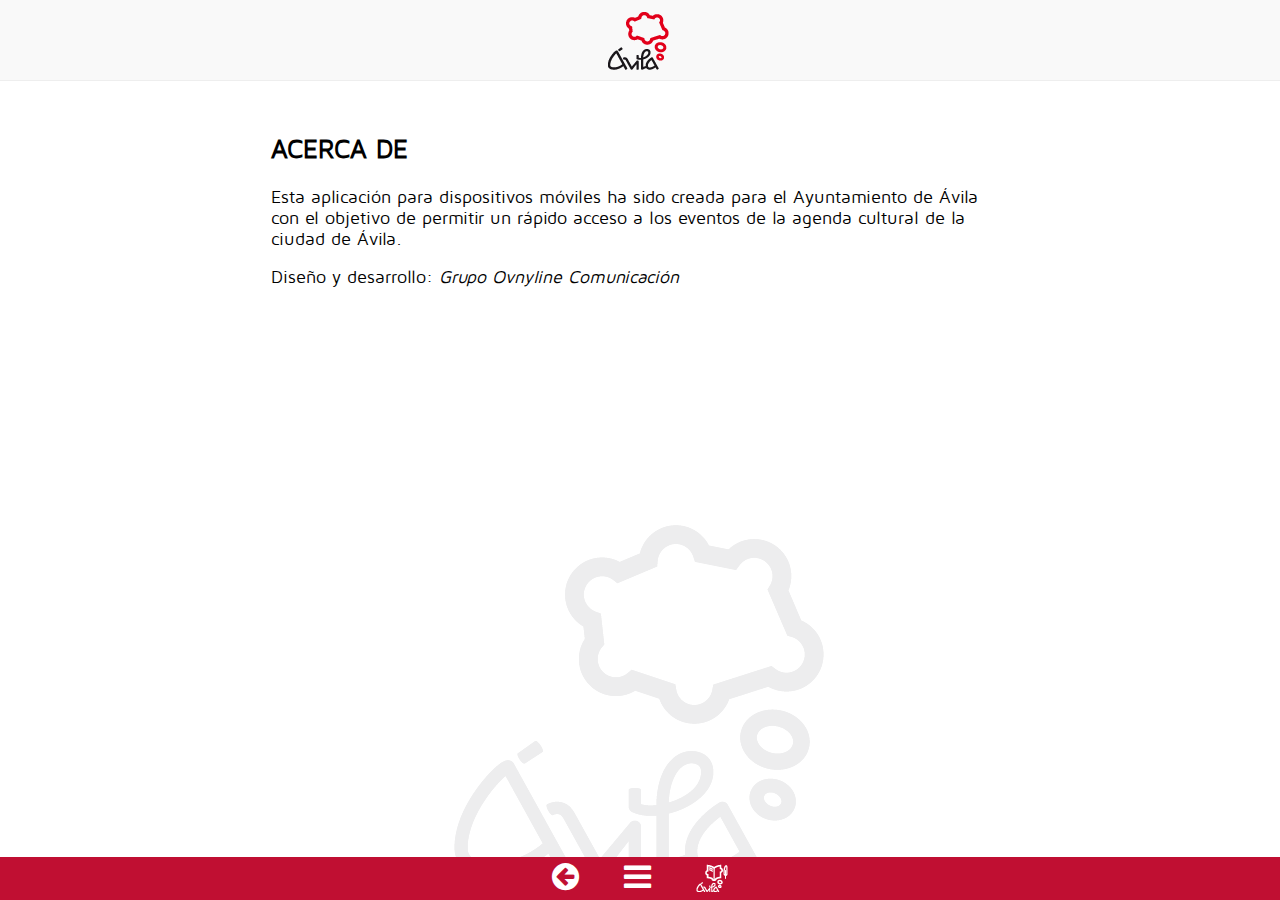
==== acercade.html @ 98994017 "update" ====
<!DOCTYPE HTML>
<html>

	<head>
		<title>Fiestas - Ayuntamiento de Ávila</title>
		<meta charset="UTF-8">
		<meta name="viewport" content="width=device-width, maximum-scale=2.0, minimum-scale=1.0, initial-scale=1.0, user-scalable=yes">
		<meta name="robots" content="NOINDEX,NOFOLLOW,NOARCHIVE,NOODP,NOSNIPPET">
		
		<link href="./styles/estilos_01.css" rel="stylesheet" type="text/css">
		
		<script src="./js/jquery.js"></script>
		<script src="./js/jqueryui.js"></script>
		<script src="./js/jquery.ui.touch-punch.min.js"></script>
		<script src="./js/funciones.js"></script>
		<script src="./cordova.js"></script>
		
		<script>
		//$(document).ready(function() {
		document.addEventListener("deviceready", function() {

		});
		
		$(window).load(function() {
			$('#cortina').hide('fade', function() {
			
				$('#contenedor').show();
				
			}, 500);
		});
		</script>		
	</head>

	<body class="ov_body_01" onload="onBodyLoad()">
		<div id="cortina"> </div>
		
		<!-- Ads -->
		<div class="contenedor_ads">
			<iframe id="iframe_ads" class="iframe_ads" src=""> </iframe>	
		</div>
		<!-- Ads -->
		
		<div id="contenedor" class="contenedor">
				
			<div class="contenido" id="contenido">		

				<h2>ACERCA DE</h2>
						
				<p>Esta aplicación para dispositivos móviles ha sido creada para el Ayuntamiento de Ávila con el objetivo de permitir 
				un rápido acceso a los eventos de la agenda cultural de la ciudad de Ávila.	</p>
				
				<p>Diseño y desarrollo: <i>Grupo Ovnyline Comunicación</i></p>

			</div>
	
		</div>
		
		<div id="menu">			
			<span onclick="go_to_page('menu')"><i class="fa fa-arrow-circle-left fa-2x"> </i></span>
			<span onclick="go_to_page('menu')"><i class="fa fa-bars fa-2x"> </i></span>
			<span><img style="vertical-align:bottom" src="./images/logos/AVcultura.png" /></span>
		</div>	
						
	</body>
	
</html>
---- styles/estilos_01.css ----
@import url("./css/font-awesome.min.css");

@font-face{font-family: "1";src: url("./fonts/Oxygen-Light.ttf") format("truetype");}
@font-face{font-family: "2";src: url("./fonts/MavenPro-Regular.ttf") format("truetype");}
@font-face{font-family: "3";src: url("./fonts/ArchivoNarrow-Regular.otf") format("opentype");}

body {font-size:1.1em;margin:0;padding:0;font-family:"2"}
img {max-width: 100%;height:auto;}
a {color: #C00F32;}

input:focus {outline:0px;}
body div:focus {outline:0px;}
body div:active {outline:0px;}

#cortina {
	position: fixed;
	top:0;
	left:0;
	width:100%;
	height:100%;
	color: #FFFFFF;
	z-index: 999;
	background-color:#C00F32;
}
#cortina::before {
	content: "Cargando...";
	padding:25px 5px;
	text-align:center;
	color:#EEE;
	font-size:0.8em;
	display:block;
}
#cortina2 {
	display:none;
	position: fixed;
	top:0;
	left:0;
	width:100%;
	height:100%;
	color: #FFFFFF;
	z-index: 999;
	background-color:#C00F32;
}
/* ADS */
.contenedor_ads {
	width: 100%;
	height: 80px;
	text-align: center;
    line-height: 130px;
	background-color: #F9F9F9;
    border-bottom: 1px solid #EEEEEE;
}
/*.contenedor_ads::before {
    content: "Agenda Cultural Ávila";
    font-size: 1.1em;
    line-height: 65px;
    text-align: center;
    position: absolute;
    color: #C00F32;
    left: 0;
    right: 0;
    margin: auto;
    z-index: 0;
	font-weight:bold;
}*/
iframe {
	max-width:100%;
}
iframe.iframe_ads {
	width: 100%;
	height: 100%;
	border: 0;
	position:relative;
	z-index:10;
}
.contenedor_program {
	width:100%;
}
iframe.iframe_program {
	width:100%;
	height:100%;
	border:0;
	background-color: #F9F9F9;
}

/* FIN ADS */

/* MENU */
#menu {
	width: 100%;
	height: 33px;
	padding: 5px 0;
	color: #FFF;
	background-color:#C00F32;
	position:fixed;
	bottom: 0;
	font-size: 0.9em;
	text-align:center;
}
#menu span {
	display: inline-block;
	height: 32px;
	line-height: 1em;
	margin: 0 20px;
    max-width: 120px;
}
#menu span:hover {
	cursor:pointer;
	color: #EEEEEE;
}
#menu span:last-child {
	cursor: default;
	color: #FFF;
	vertical-align: bottom;
}
/* FIN MENU */

.contenedor {
	max-width: 768px;
	margin: auto;
	background: #FFF url(../images/logos/logo_fondo.png) no-repeat bottom center;
	padding-top: 20px;
	padding-bottom: 45px; /*tamaño menu pie*/
}

.contenido {
	padding: 10px 2%;
}

.portada {
	background: #C00F32 url(../images/general/portada.png) no-repeat center;
	width:100%;
	height: 100vh;
	background-size:contain;
	cursor:pointer;
}

.boton_01 {
	background-color: #C00F32;
	color: #fff;
	font-size: 0.9em;
    padding: 5px 15px 5px 5px;
    display: inline-block;
    cursor:pointer;
}
.boton_02 {
    background-color: #C00F32;
    color: #fff;
    font-size: 0.9em;
    padding: 15px 15px 15px 10px;
    display: inline-block;
    cursor: pointer;
    margin: auto;
    display: block;
    width: 250px;
    text-align: center;
}

.eventos , .lugares, .ofertas, .programa, .servicios {
    /*float: left;*/
	font-size:1.6em;
    overflow: hidden;
    position: relative;
    text-align: center;
	min-height: 50px;
	margin: 10px 0;
	padding: 10px 25px;
    cursor: default;
	color: #2A030B;
	font-weight:bold;
    background: #C00F32 url(../resources/images/ir.png) no-repeat bottom right;
	cursor:pointer;
}
.info {
	/*float: left;*/
	font-size:1.4em;
    overflow: hidden;
    position: relative;
    text-align: center;
	min-height: 50px;
	margin: 10px 0;
	padding: 10px 25px;
    cursor: default;
	color: #2A030B;
	font-weight:bold;
    background: #999 url(../resources/images/ir.png) no-repeat bottom right;
	cursor:pointer;
}

.lista_eventos  {
    /*float: left;*/
	font-size:1.1em;
    overflow: hidden;
    position: relative;
    text-align: center;
	min-height: 50px;
	margin: 0 0 10px 0;
	padding: 10px 15px;
    cursor: default;
	color: #FFF;
	line-height: 1.2em;
    background: #333;
}

/*lista_eventos_01*/
ul.lista_eventos_01 {
	list-style: none;
	margin: 0;
	padding:0;
}
.lista_eventos_01 li {
	padding: 10px 0;
}
.lista_eventos_01 li ul {
	list-style: none;
	margin: 0;
	padding:0;
}
.lista_eventos_01 li ul li {
	position:relative;
	padding: 10px 20px;
	color: #333;
	background-color: rgba(250,250,250,0.75);
	border-bottom: 1px solid #EEE;
}
.lista_eventos_01 li ul li:hover {
	cursor:pointer;
}
.lista_eventos_01 li  ul li::before{
	content: "\f144";
	font-size: 1.3em;
	position: absolute;
	right: 10px; 
	bottom: 10px;
	font-family:FontAwesome;
	color:#C00F32;
}
.lista_eventos_01 .e_fecha {
	font-size: 1.5em;
	font-weight: bold;
	font-family: "3", Arial;
	border-bottom: 3px solid #C00F32;
}
.lista_eventos_01 .e_hora {
	
}
.lista_eventos_01 .e_titulo {
	font-weight: bold;
	margin-bottom: 5px;
}
.lista_eventos_01 .e_lugar {

}
/*lista_eventos_02*/
ul.lista_eventos_02 {
	list-style: none;
	margin: 0;
	padding:0;
	font-size: 0.9em;
	text-align:center;
}
.lista_eventos_02 li {
	padding: 10px 0;
}
.lista_eventos_02 li  {
	position:relative;
	padding: 10px 20px;
	color: #FFF;
	background-color: transparent;
	border-bottom: 1px solid #EEE;
}
.lista_eventos_02 li::before{
	content: "\f144";
	font-size: 1.3em;
	position: absolute;
	right: 10px; 
	bottom: 10px;
	font-family:FontAwesome;
	color:#FFF;
}
.lista_eventos_02 .e_fecha {
	font-size: 1.5em;
	font-weight: bold;
	font-family: "3", Arial;
	border-bottom: 3px solid #C00F32;
}
.lista_eventos_02 .e_data {
	font-size:0.8em;
}
.lista_eventos_02 .e_titulo {
	font-weight: bold;
	margin-bottom: 5px;
}
/*fin lista_eventos_02*/

/*lista_servicios*/
ul.lista_servicios {
	list-style: none;
	margin: 0;
	padding:0;
}
.lista_servicios li {
	padding: 10px 0;
}
.lista_servicios li h2{
	padding: 0;
	margin: 0;
	margin-bottom: 10px;
}
.lista_servicios li ul {
	list-style: none;
	margin: 0;
	padding:0;
}
.lista_servicios li ul li {
	position:relative;
	padding: 10px 20px;
	color: #333;
	background-color: rgba(250,250,250,0.75);
	border-bottom: 1px solid #EEE;
}
.lista_servicios .e_tlf {
	font-size:0.9em;
	margin: 5px 0;
}
.lista_servicios .e_titulo {
	font-weight: bold;
	margin-bottom: 10px;
}
.lista_servicios .e_lugar {
	font-size:0.9em;
	margin: 5px 0;
}
/*fin lista_servicios*/


.e_imagen {
	height: 360px;
	width: 100%;
	margin-bottom: 25px;
	border: 1px solid #EEEEEE;
	border-radius: 5px;
	background-size: cover;
	background-repeat: no-repeat;
	background-position: center;
}
.e_titulo_02 {
	font-family: "3";
    font-size: 1.6em;
    text-align: center;
    margin-bottom: 25px;
}
.e_precio_02, .e_lugar_02, .e_hora_02 {
    min-height: 30px;
    padding: 5px 0;
}
.e_tlf_03, .e_web_03, .e_horario_03, .e_precio_03, .e_lugar_03 {
    margin: 20px 0;
}

.e_tlf_03 span, .e_web_03 span, .e_horario_03 span, .e_precio_03 span, .e_lugar_03 span {
	color: #C00F32;
	font-weight: bold;
    margin-bottom: 5px;
    display: inline-block;
}

.e_descripcion {
    padding: 20px 0;
}

.cupon_01 {
	float: left;
	margin: 10px 2% 10px 0;
	border: 1px solid #EEEEEE;
	border-radius: 5px;
	width: 31%;
	height: 180px;
	position: relative;
	background-size:cover !important;
}
.cupon_info {
	background: rgba(0,0,0,0.5);
	color: #FFF;
	position: absolute;
	width: 90%;
	padding: 5px 5%;
	bottom: 0;
	font-size: 0.85em;
}
.cupon_02 {
	margin: 2%;
    width: 96%;
    min-height: 50px;
    min-height: 75%;
    padding-top: 50px;
    display: none;
    position: absolute;
    z-index: 9999;
    text-align: center;
    background-color: #fff;
    top: 0;
    left: 0;
}
.cupon_02 img {
	max-width: 100%;
}

.cupon_02::before {
	content: "Pulsa sobre el cupón para cerrar";
    display: block;
    width: 96%;
    height: 25px;
    line-height: 25px;
    background: #333;
    color: #EEE;
    text-align: center;
    right: 0;
    left:0;
    top: 0;
    margin:auto;
    position: absolute;
    padding: 5px 2%;
    font-size:0.8em;
}

.eventos span, .lugares span, .ofertas span, .programa span, .servicios span{
    font-size: 1.3em;
    color: #FFFFFF;
}
.info span {
	font-size: 1.1em;
    color: #FFFFFF;
}

.e_geolocation_map {
	width: 100%;
    height: 350px;
    display: none;
	background-color:#EEE;
}
.e_geolocation_map::before {
	content:"Cargando...";
	font-size:0.75em;
	padding: 5px;
}

.mapa_puntos {
	width: 100%;
}

#semanal {
	display:none;
}

.hoy {
	text-align: center;
    font-size: 3em;
    color: #333;
    height: 50px;
    font-weight: bold;
}

.selector_fecha {	
	width: 225px;
	margin:auto;
	display:block;
}
.selector {
    display: inline-block;
    color: #333;
    padding: 15px;
    background-color: #EEE;
    margin: 0;
    border-top-left-radius: 5px;
    border-top-right-radius: 5px;
    border: 1px solid #DDD;
    border-bottom: 0;
    font-weight: bold;
}
.selector_fecha .activo {
	background-color: #C00F32;	
	color: #FFF;
}
.selector_fecha:hover {
	cursor:pointer;
}

/* TIMELINE */

.timeline, .timeline_daily {
    padding: 35px 0px 10px 0px;
    margin: 0px;
    overflow: hidden;
    color: #FFF;
    font-family: "1", Lucida Sans Unicode, Tahoma, Arial;
    font-size: 8pt;
	background: #EEEEEE;
	border-top: 5px solid #C00F32;
	position:relative;
	text-shadow:none !important;
}
.timeline_daily {
	padding: 15px 0px 0px 0px;
}

.timeline_container {
	overflow: hidden;
	min-width:320px;
	margin: auto;
}

.timeline_arrows {
    overflow: hidden;
    padding: 3px 0 0 0; 
    zoom: 1;
}

.timeline_arrows div {
/*    float: left;*/
	position:absolute;
}

.timeline_date {
    color: #666666;
    line-height: 1.6em;
	font-size:1.5em;
	position:absolute;
	top: 5px;
	left:0;
	width: 100%;
    text-align: center;
}

.timeline_lastyear,
.timeline_lastmonth,
.timeline_nextmonth,
.timeline_nextyear {
    cursor: pointer;
    width: 15px;
    height: 20px;
	margin: 3px 0 0 0;
}

.timeline_lastyear {
/*    border-right: 1px solid #000;*/
	position:absolute;
	top: 0px;
	visibility: collapse;
}

.timeline_lastyear:hover {
    background-position: 0px -20px;
}

.timeline_lastmonth{
	width:26px;
	height:68px;
	margin: 3px 0 0 0;
	
	background-color: #333;
    font-size: 3.5em;
    font-weight: bold;
    font-family: "1";
    text-align: center;
    line-height: 2.5em;
	
	width:36px;
	height:105px;
	top: 0px;
    z-index: 100;
	/*border-top-right-radius: 50px;
    border-bottom-right-radius: 50px;*/
}
.timeline_nextmonth {
	width:26px;
	height:68px;
	position:absolute;
	right:0px;
	
	background-color: #333;
    font-size: 3em;
    font-weight: bold;
    font-family: "1";
    text-align: center;
    line-height: 3em;
	
	width:36px;
	height:105px;
	top: 0px;
	z-index: 100;
	/*border-top-left-radius: 50px;
    border-bottom-left-radius: 50px;*/
}
.timeline_lastmonth:hover,
.timeline_nextmonth:hover {
    background-position: 0px -52px;
}

.timeline_nextyear {
    background-position: -30px 0px;
/*    border-left: 1px solid #000;*/
	position:absolute;
	top: 0px;
	left: 120px;
	visibility: collapse;
}

.timeline_nextyear:hover {
    background-position: -30px -20px;
}

.timeline_days, .timeline_oneday {
    overflow : hidden;
    display: block;
	margin: 0 15%;
	height: 90px;
}

.timeline_days ul {
    list-style: none;
    margin: 0px;
    padding: 0px;
}

.timeline_days li {
    float: left;
    margin-right: 1%;
    padding: 3px 0.5%;
	font-size: 18px;
	width:12%;
    border: none;
}

.timeline_days li div, .timeline_daily .act_day  {
    text-transform: uppercase;
    text-align: center;
    min-width: 20px;
    width:100%;
	line-height:30px;
	margin: 0 0 20px 0;
	position: relative;
}

.timeline_days div {
    background: #bbb;
    padding: 4px 0px 4px 0px !important;
}


.timeline_oneday #actual_day {
    color: #333;
    font-family: "1", Arial;
    font-weight: bold;
    font-size: 3.8em;
    text-align: center;
    line-height: 1.8em;
}

.timeline_days .today {
    background: #232323;
	color: #fff;
    padding: 3px 0px 5px 0px !important;
} 

.timeline_days li div.today:after {
    position: absolute;
    background-color: transparent;
    border-bottom: 15px solid #232323;
    border-left: 12px solid transparent;
    border-right: 12px solid transparent;
    width: 0;
    height: 0;
    z-index: 9999;
    bottom: -20px;
    left:0;
    right:0;
    margin:auto;
    content: '';
}

.timeline .todayArrow {
	position: relative;
    /*border-bottom: 15px solid #333;
    border-left: 12px solid transparent;
    border-right: 12px solid transparent;
    width: 0;
    height: 0;
    z-index: 9999;
    top: 5px;*/
} 

.timeline_days .today {
	color: #fff;
    padding: 5px 0px 3px 0px !important;
}

.timeline_days .event {
    color: #fff;
    cursor: pointer;
	background: #c00f32;
}

.timeline_bubble .event_title{
    cursor: pointer;
    color: #FFF;
    padding: 3px 0px 3px 0px;
    margin: 0px 5px 0px 5px;
    border-bottom: 1px solid #a91835;
}

.timeline_bubble .event_title:hover{
    color: #E4E4E4;
}

.timeline_bubble .event_title:hover + next{
    display: block;
}

.timeline_bubble .event_data {
    overflow: hidden;
    display: none;
    color: #fff;
    font-weight: normal;
    margin: 3px 0px 0px 0px;
}
.timeline_bubble a{
    color: #E4E4E4;
}
/* END TIMELINE */

/* JQUERY MOBILE */
.ui-controlgroup-horizontal .ui-controlgroup-controls {
    float:none;
    width: 200px !important;
    margin:auto;
    display: block;
    vertical-align: middle;
}
/* END JQUERY MOBILE */

/*MEDIA*/
@media only screen and (max-width: 768px), only screen and (max-device-width: 768px) {
	.contenedor_ads {
		/*height: 60px;*/
	}
}

@media only screen and (max-width: 680px), only screen and (max-device-width: 680px) {
	.cupon_01 {
		margin: 10px 2% 10px 0;
		width: 45%;
		height: 160px;
	}
}


@media only screen and (max-width: 480px), only screen and (max-device-width: 480px) {
	.eventos, .lugares, .ofertas, .programa, .servicios {
		font-size:1.4em;
	}
	.info {
		font-size:1.2em;
	}
	.e_imagen {
		height: 280px;
	}
	.cupon_01 {
		margin: 10px 2% 10px 0;
		width: 47%;
		height: 140px;
	}
	.lista_eventos {
		font-size: 1em;
	}
	.timeline_oneday {
		font-size: 0.75em;
		margin: 0 10%;
		padding-top: 15px;
		box-sizing: border-box;
	}
}


@media only screen and (max-width: 320px), only screen and (max-device-width: 320px) {
	.eventos, .lugares, .ofertas, .programa, .servicios {
		font-size:1.2em;
	}
	.info {
		font-size:1em;
	}
	.e_imagen {
		height: 220px;
	}
	.cupon_01 {
		margin: 10px 2% 10px 0;
		width: 100%;
		height: 180px;
	}
	.timeline_oneday {
		font-size: 0.6em;
	}
}
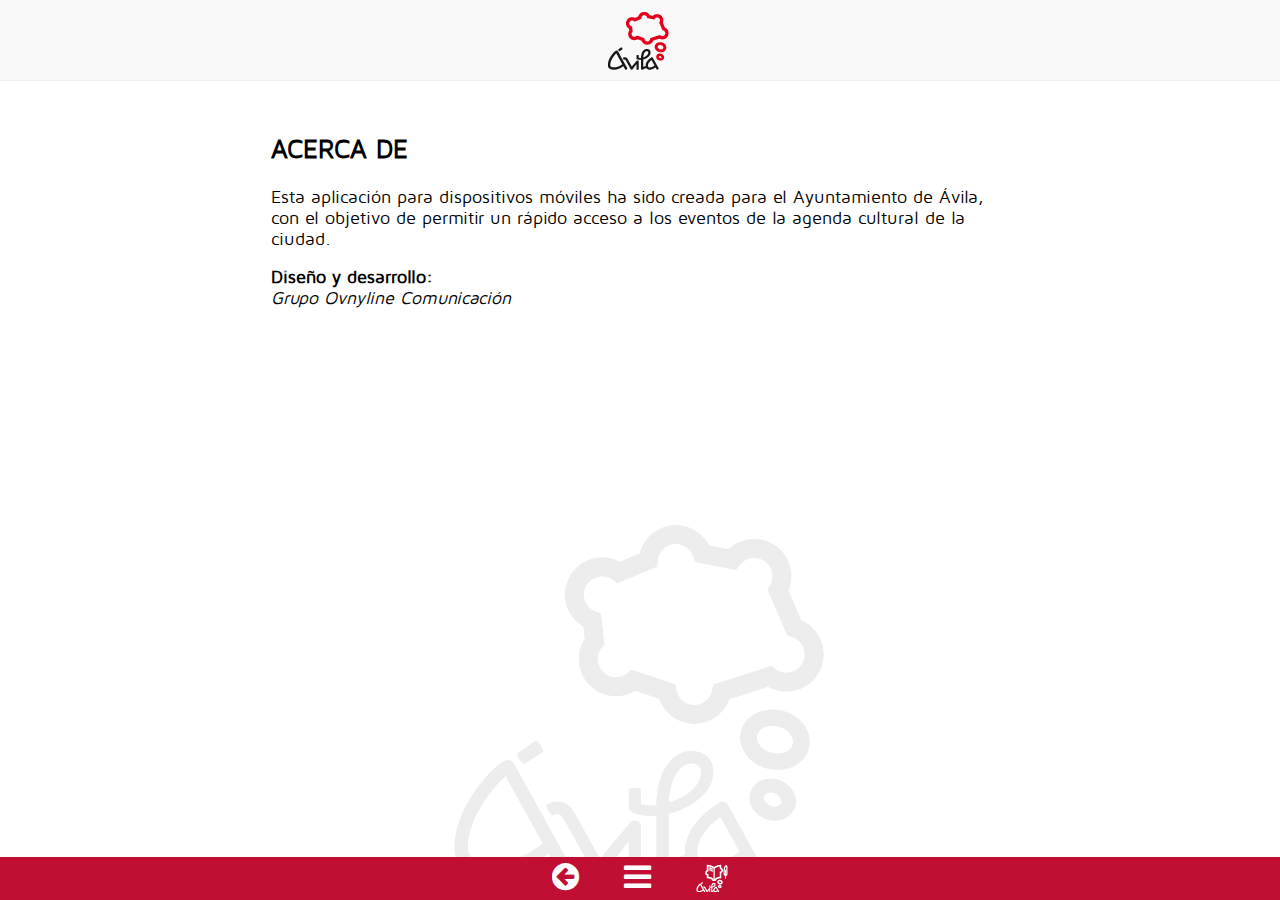
==== commit 8f3d9856: "update" ====
--- a/acercade.html
+++ b/acercade.html
@@ -46,10 +46,10 @@
 
 				<h2>ACERCA DE</h2>
 						
-				<p>Esta aplicación para dispositivos móviles ha sido creada para el Ayuntamiento de Ávila con el objetivo de permitir 
-				un rápido acceso a los eventos de la agenda cultural de la ciudad de Ávila.	</p>
+				<p>Esta aplicación para dispositivos móviles ha sido creada para el Ayuntamiento de Ávila, con el objetivo de permitir 
+				un rápido acceso a los eventos de la agenda cultural de la ciudad.	</p>
 				
-				<p>Diseño y desarrollo: <i>Grupo Ovnyline Comunicación</i></p>
+				<p><b>Diseño y desarrollo:</b><i><br>Grupo Ovnyline Comunicación</i></p>
 
 			</div>
 	
--- a/styles/estilos_01.css
+++ b/styles/estilos_01.css
@@ -19,7 +19,7 @@
 	width:100%;
 	height:100%;
 	color: #FFFFFF;
-	z-index: 999;
+	z-index: 1000;
 	background-color:#C00F32;
 }
 #cortina::before {
@@ -38,7 +38,7 @@
 	width:100%;
 	height:100%;
 	color: #FFFFFF;
-	z-index: 999;
+	z-index: 1000;
 	background-color:#C00F32;
 }
 /* ADS */
@@ -96,6 +96,7 @@
 	bottom: 0;
 	font-size: 0.9em;
 	text-align:center;
+	z-index: 999;
 }
 #menu span {
 	display: inline-block;
@@ -422,6 +423,14 @@
     position: absolute;
     padding: 5px 2%;
     font-size:0.8em;
+}
+
+.programa_imagenes {
+	text-align:center;
+}
+
+.programa_imagenes img {
+	max-width: 100%;
 }
 
 .eventos span, .lugares span, .ofertas span, .programa span, .servicios span{
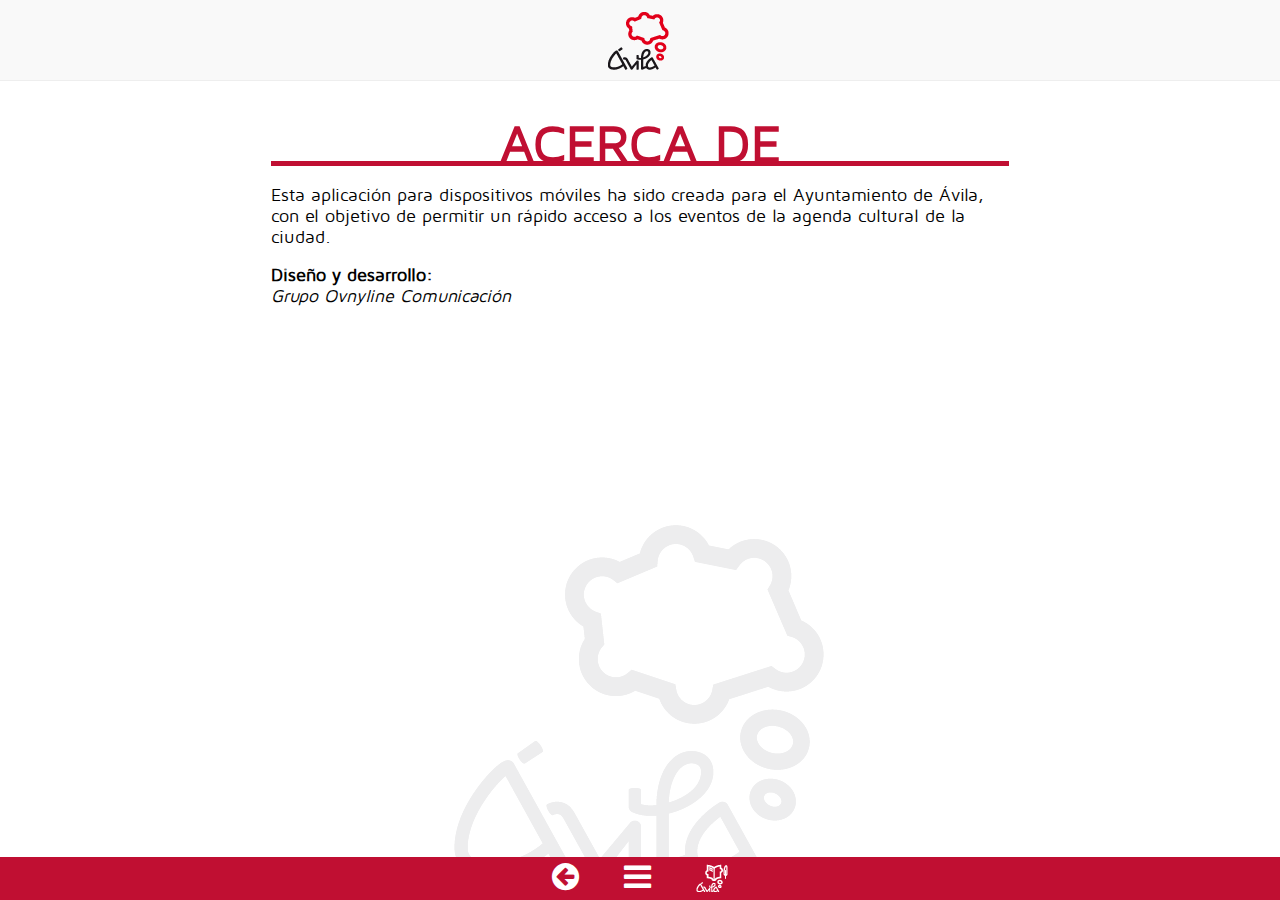
==== commit 44a74dd6: "update" ====
--- a/acercade.html
+++ b/acercade.html
@@ -44,7 +44,7 @@
 				
 			<div class="contenido" id="contenido">		
 
-				<h2>ACERCA DE</h2>
+				<div class="titulo_seccion">ACERCA DE</div>
 						
 				<p>Esta aplicación para dispositivos móviles ha sido creada para el Ayuntamiento de Ávila, con el objetivo de permitir 
 				un rápido acceso a los eventos de la agenda cultural de la ciudad.	</p>
--- a/styles/estilos_01.css
+++ b/styles/estilos_01.css
@@ -157,6 +157,24 @@
     text-align: center;
 }
 
+.titulo_agenda {
+	color: #C00F32;
+	text-align: center;
+    font-size: 3em;
+    height: 50px;
+    font-weight: bold;
+	border-bottom: 1px solid #C00F32;
+}
+
+.titulo_seccion {
+	color: #C00F32;
+	text-align: center;
+    font-size: 3em;
+    height: 50px;
+    font-weight: bold;
+	border-bottom: 5px solid #C00F32;
+}
+
 .eventos , .lugares, .ofertas, .programa, .servicios {
     /*float: left;*/
 	font-size:1.6em;
@@ -315,7 +333,7 @@
 }
 .lista_servicios li ul li {
 	position:relative;
-	padding: 10px 20px;
+	padding: 15px 20px;
 	color: #333;
 	background-color: rgba(250,250,250,0.75);
 	border-bottom: 1px solid #EEE;
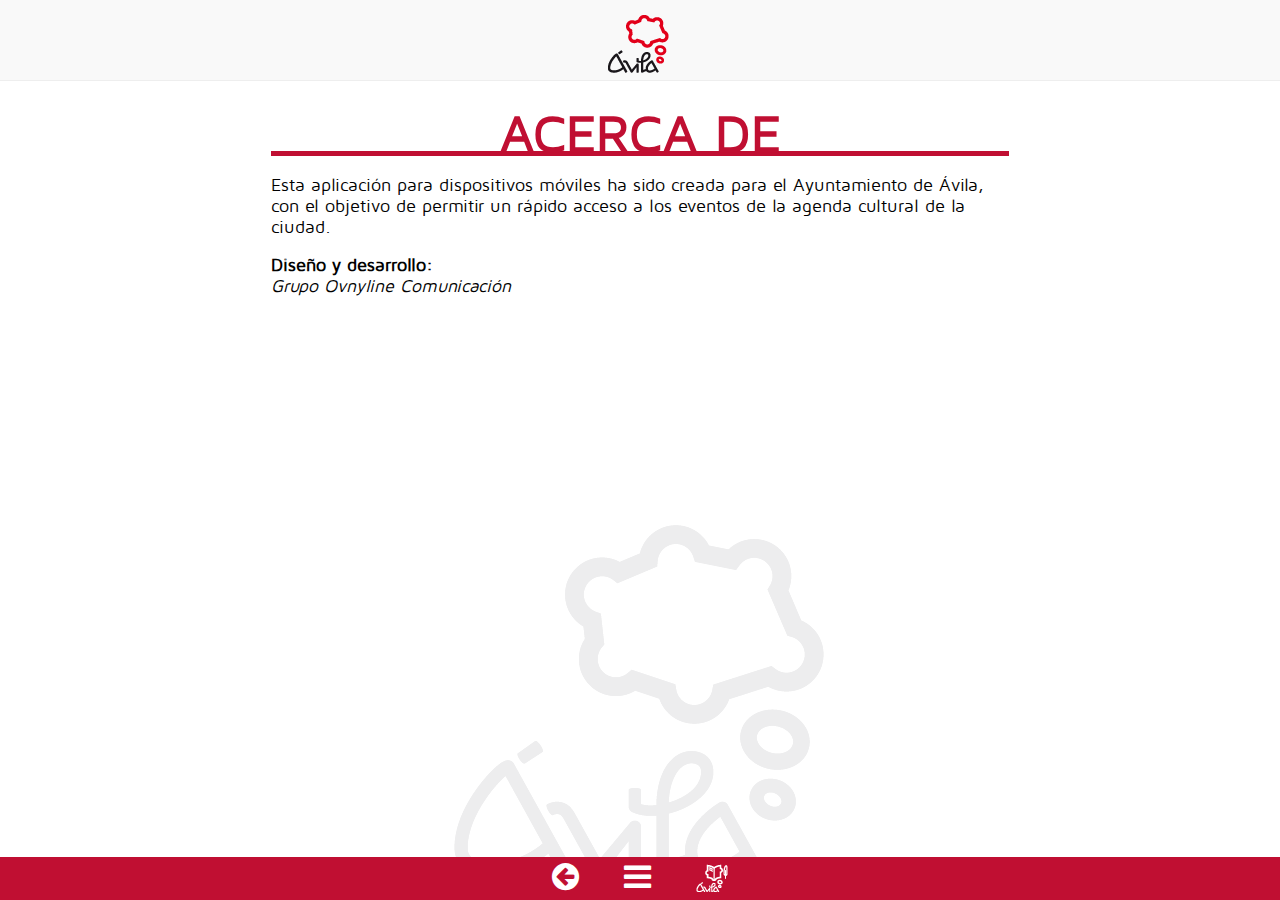
==== commit 6e4848e8: "upload" ====
--- a/acercade.html
+++ b/acercade.html
@@ -20,14 +20,7 @@
 		document.addEventListener("deviceready", function() {
 
 		});
-		
-		$(window).load(function() {
-			$('#cortina').hide('fade', function() {
-			
-				$('#contenedor').show();
-				
-			}, 500);
-		});
+
 		</script>		
 	</head>
 
--- a/styles/estilos_01.css
+++ b/styles/estilos_01.css
@@ -27,7 +27,7 @@
 	padding:25px 5px;
 	text-align:center;
 	color:#EEE;
-	font-size:0.8em;
+	font-size:0.7em;
 	display:block;
 }
 #cortina2 {
@@ -46,7 +46,7 @@
 	width: 100%;
 	height: 80px;
 	text-align: center;
-    line-height: 130px;
+    line-height: 135px;
 	background-color: #F9F9F9;
     border-bottom: 1px solid #EEEEEE;
 }
@@ -96,7 +96,7 @@
 	bottom: 0;
 	font-size: 0.9em;
 	text-align:center;
-	z-index: 999;
+	z-index: 1001;
 }
 #menu span {
 	display: inline-block;
@@ -120,7 +120,7 @@
 	max-width: 768px;
 	margin: auto;
 	background: #FFF url(../images/logos/logo_fondo.png) no-repeat bottom center;
-	padding-top: 20px;
+	padding-top: 10px;
 	padding-bottom: 45px; /*tamaño menu pie*/
 }
 
@@ -157,13 +157,22 @@
     text-align: center;
 }
 
+.pre_titulo_sec {
+	color: #C00F32;
+	text-align: center;
+	height: 35px;
+	font-weight: bold;
+	margin-bottom: 5px;
+	font-size: 2em;
+}
 .titulo_agenda {
 	color: #C00F32;
-	text-align: center;
+    text-align: center;
     font-size: 3em;
-    height: 50px;
+    height: 43px;
     font-weight: bold;
-	border-bottom: 1px solid #C00F32;
+    border-bottom: 1px solid #C00F32;
+    line-height: 50px;
 }
 
 .titulo_seccion {
@@ -240,7 +249,7 @@
 	padding: 10px 20px;
 	color: #333;
 	background-color: rgba(250,250,250,0.75);
-	border-bottom: 1px solid #EEE;
+	border-bottom: 1px solid #DEDEDE;
 }
 .lista_eventos_01 li ul li:hover {
 	cursor:pointer;
@@ -266,6 +275,7 @@
 .lista_eventos_01 .e_titulo {
 	font-weight: bold;
 	margin-bottom: 5px;
+	color: #C00F32;
 }
 .lista_eventos_01 .e_lugar {
 
@@ -352,6 +362,21 @@
 }
 /*fin lista_servicios*/
 
+.swip_me {
+	color: #FFF;
+	background:#C00F32;
+	padding: 5px 25px 5px 25px;
+	margin: 5px 0;
+	font-size:0.9em;
+	position:relative;
+}
+.swip_me::after {
+	font-family: "FontAwesome";
+	content: "\f061";
+	right: 5px;
+	font-size: 1.1em;
+	position: absolute;
+}
 
 .e_imagen {
 	height: 360px;
@@ -426,7 +451,7 @@
 }
 
 .cupon_02::before {
-	content: "Pulsa sobre el cupón para cerrar";
+	content: "Pulsa sobre la imagen para cerrar";
     display: block;
     width: 96%;
     height: 25px;
@@ -487,27 +512,28 @@
     height: 50px;
     font-weight: bold;
 }
-
+.fecha_seleccionada {
+	/*border-bottom: 6px solid #C00F32;*/
+}
 .selector_fecha {	
-	width: 225px;
+	width: 215px;
 	margin:auto;
 	display:block;
 }
 .selector {
     display: inline-block;
-    color: #333;
-    padding: 15px;
-    background-color: #EEE;
+    color: #FFF;
+    padding: 10px 20px;
+    background-color: #888;
     margin: 0;
-    border-top-left-radius: 5px;
-    border-top-right-radius: 5px;
+    border-bottom-left-radius: 5px;
+    border-bottom-right-radius: 5px;
     border: 1px solid #DDD;
-    border-bottom: 0;
-    font-weight: bold;
+    border-top: 0;
 }
 .selector_fecha .activo {
-	background-color: #C00F32;	
-	color: #FFF;
+	background-color: #EEE;	
+	color: #333;
 }
 .selector_fecha:hover {
 	cursor:pointer;
@@ -528,7 +554,7 @@
 	text-shadow:none !important;
 }
 .timeline_daily {
-	padding: 15px 0px 0px 0px;
+	padding: 15px 0px 3px 0px;
 }
 
 .timeline_container {
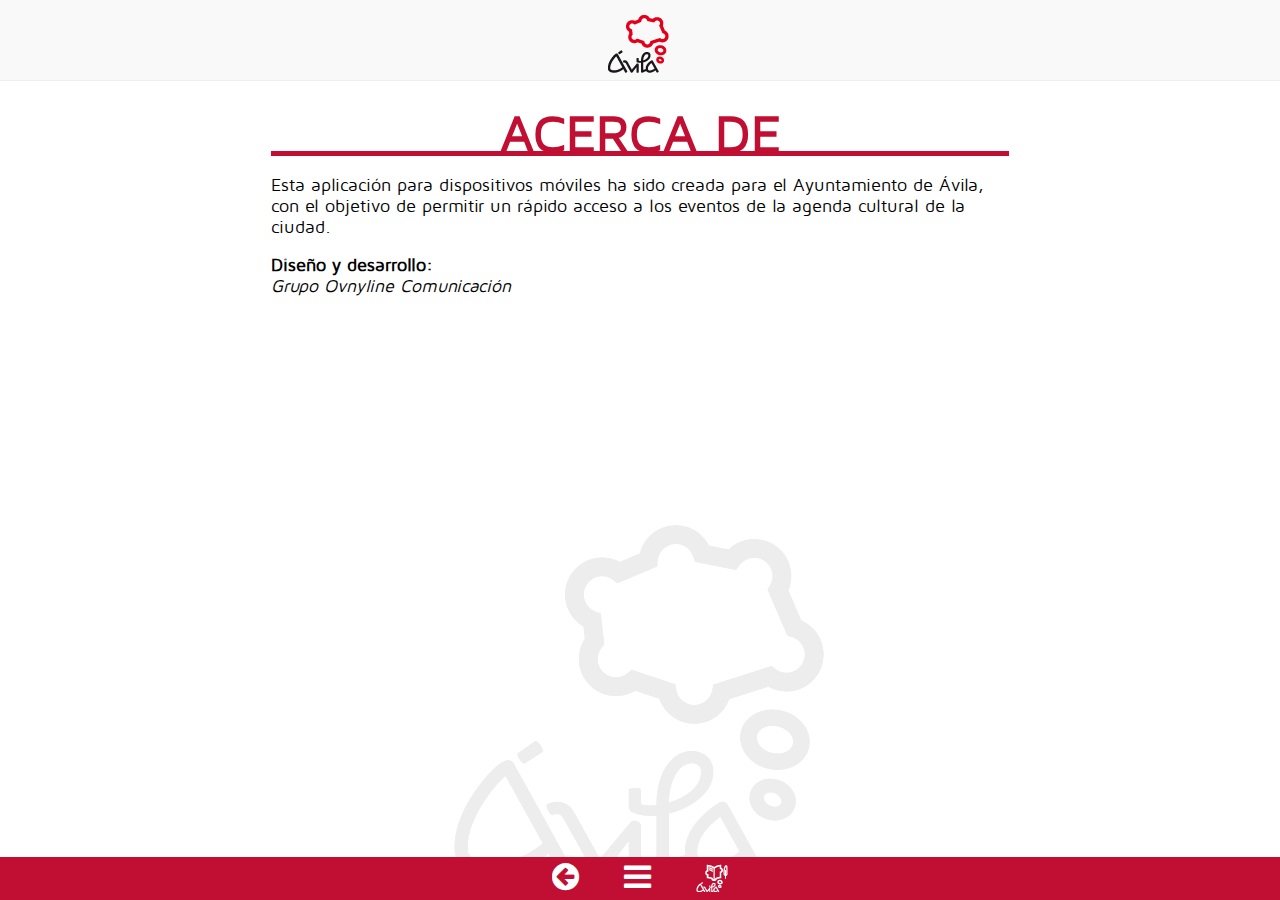
==== commit f054441a: "update" ====
--- a/acercade.html
+++ b/acercade.html
@@ -29,7 +29,7 @@
 		
 		<!-- Ads -->
 		<div class="contenedor_ads">
-			<iframe id="iframe_ads" class="iframe_ads" src=""> </iframe>	
+			<img src="./images/logos/AVturismo.png" alt="Ávila" />
 		</div>
 		<!-- Ads -->
 		
--- a/styles/estilos_01.css
+++ b/styles/estilos_01.css
@@ -171,7 +171,6 @@
     font-size: 3em;
     height: 43px;
     font-weight: bold;
-    border-bottom: 1px solid #C00F32;
     line-height: 50px;
 }
 
@@ -215,13 +214,21 @@
 	cursor:pointer;
 }
 
+.contenedor_programa  .swiper-slide{
+	min-height: 180px;
+}
+
+.lista_eventos .swiper-slide {
+	min-height: 30px;
+}
+
 .lista_eventos  {
     /*float: left;*/
 	font-size:1.1em;
     overflow: hidden;
     position: relative;
     text-align: center;
-	min-height: 50px;
+	min-height: 40px;
 	margin: 0 0 10px 0;
 	padding: 10px 15px;
     cursor: default;
@@ -438,11 +445,13 @@
     min-height: 50px;
     min-height: 75%;
     padding-top: 50px;
+	padding: 0 1%;
     display: none;
     position: absolute;
     z-index: 9999;
     text-align: center;
-    background-color: #fff;
+	color: #EEE;
+    background-color: #333;
     top: 0;
     left: 0;
 }
